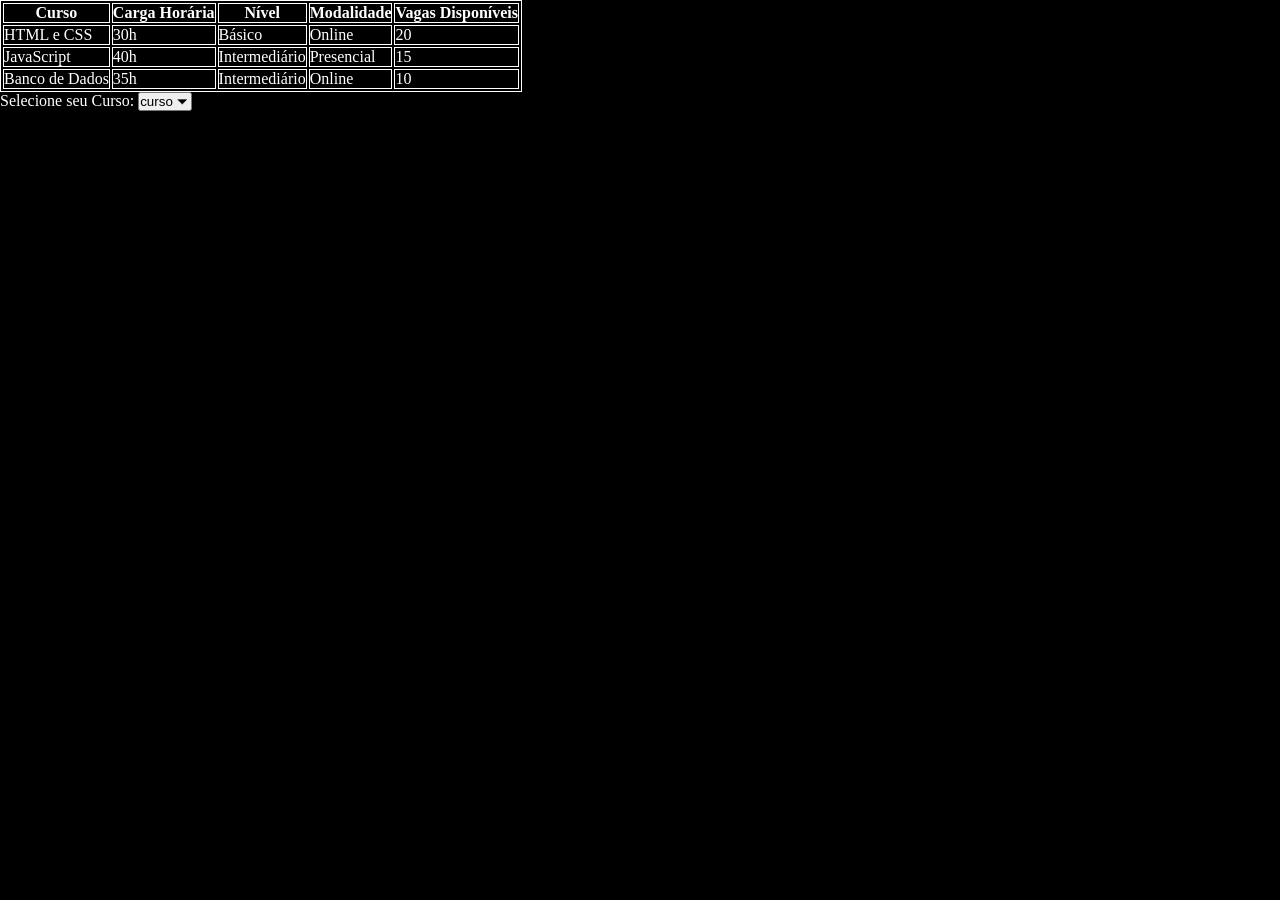
==== index.html @ fa5f6580 "primeiro commit" ====
<!DOCTYPE html>
<html lang="en">
<head>
    <meta charset="UTF-8">
    <meta name="viewport" content="width=device-width, initial-scale=1.0">
    <title>Cadastros e Cursos</title>
    <link rel="stylesheet" href="css/style.css">
</head>
<body>
    <section class="table">
        <table>
            <thead>
                <tr>
                    <th>Curso</th>
                    <th>Carga Horária</th>
                    <th>Nível</th>
                    <th>Modalidade</th>
                    <th>Vagas Disponíveis</th>
                </tr>
            </thead>
            <tbody>
                <tr>
                    <td>HTML e CSS</td>
                    <td>30h</td>
                    <td>Básico</td>
                    <td>Online</td>
                    <td>20</td>
                </tr>

                <tr>
                    <td>JavaScript</td>
                    <td>40h</td>
                    <td>Intermediário</td>
                    <td>Presencial</td>
                    <td>15</td>
                </tr>

                <tr>
                    <td>Banco de Dados</td>
                    <td>35h</td>
                    <td>Intermediário</td>
                    <td>Online</td>
                    <td>10</td>
                </tr>
            </tbody>
        </table>
    </section>
    <section class="form">
        <div class="select-curso">
            <p>Selecione seu Curso:
                <button class="dropdown" onclick="clicar()">
                    curso ⏷
                    <ul class="dropdownUl">
                        <li class="dropdownLi"><a href="HTMLeCSS.html">HTML e CSS</a></li>
                        <li class="dropdownLi"><a href="#">JavaScript</a></li>
                        <li class="dropdownLi"><a href="#">Banco de Dados</a></li>
                    </ul>
                </button>
            </p>
        </div>
    </section>
</body>
</html>
---- css/style.css ----
*{
    padding: 0;
    margin: 0;
    box-sizing: border-box;
}

body{
    background-color: black;
    color: white;
}

table, th, td{
    border: 1px solid white;
}

li{
    border: 1px solid black;
    display: none;
}

button:hover{
    li{
        display: block;
    }
}
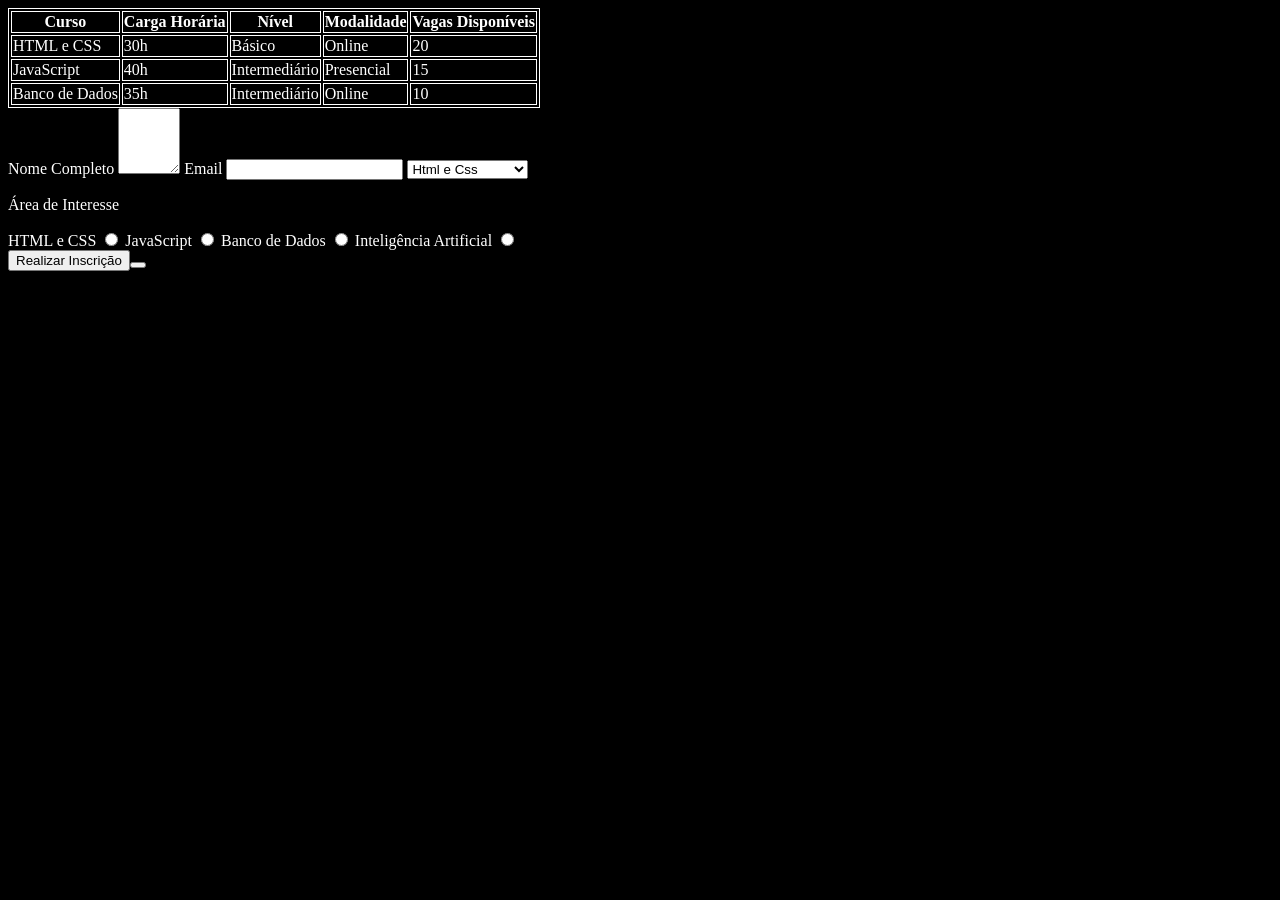
==== commit 264e0c29: "finalizado" ====
--- a/index.html
+++ b/index.html
@@ -45,18 +45,39 @@
             </tbody>
         </table>
     </section>
+    <section>
+        <form action="">
+            <label for="form-nome">Nome Completo</label>
+            <textarea rows="4" cols="5" type="text" id="form-nome"></textarea>
+
+            <label for="form-email">Email</label>
+            <input type="email" id="form-email">
+
+        <label for="curso"></label>
+        <select name="curso" id="curso">
+            <option value="html-css">Html e Css</option>
+            <option value="js">JavaScript</option>
+            <option value="bd">Banco de Dados</option>
+        </select>
+    </section>
     <section class="form">
-        <div class="select-curso">
-            <p>Selecione seu Curso:
-                <button class="dropdown" onclick="clicar()">
-                    curso ⏷
-                    <ul class="dropdownUl">
-                        <li class="dropdownLi"><a href="HTMLeCSS.html">HTML e CSS</a></li>
-                        <li class="dropdownLi"><a href="#">JavaScript</a></li>
-                        <li class="dropdownLi"><a href="#">Banco de Dados</a></li>
-                    </ul>
-                </button>
-            </p>
+        <div>
+                <p>Área de Interesse</p>
+                <label for="form-html">HTML e CSS</label>
+                <input type="radio" id="form-html">
+
+                <label for="form-js">JavaScript</label>
+                <input type="radio" id="form-js">
+
+                <label for="form-bd">Banco de Dados</label>
+                <input type="radio" id="form-bd">
+
+                <label for="form-ia">Inteligência Artificial</label>
+                <input type="radio" id="form-ia">
+            </form>
+        </div>
+        <div>
+            <button type="submit">Realizar Inscrição<button>
         </div>
     </section>
 </body>
--- a/css/style.css
+++ b/css/style.css
@@ -1,8 +1,4 @@
-*{
-    padding: 0;
-    margin: 0;
-    box-sizing: border-box;
-}
+
 
 body{
     background-color: black;
@@ -13,14 +9,3 @@
     border: 1px solid white;
 }
 
-li{
-    border: 1px solid black;
-    display: none;
-}
-
-button:hover{
-    li{
-        display: block;
-    }
-}
-
